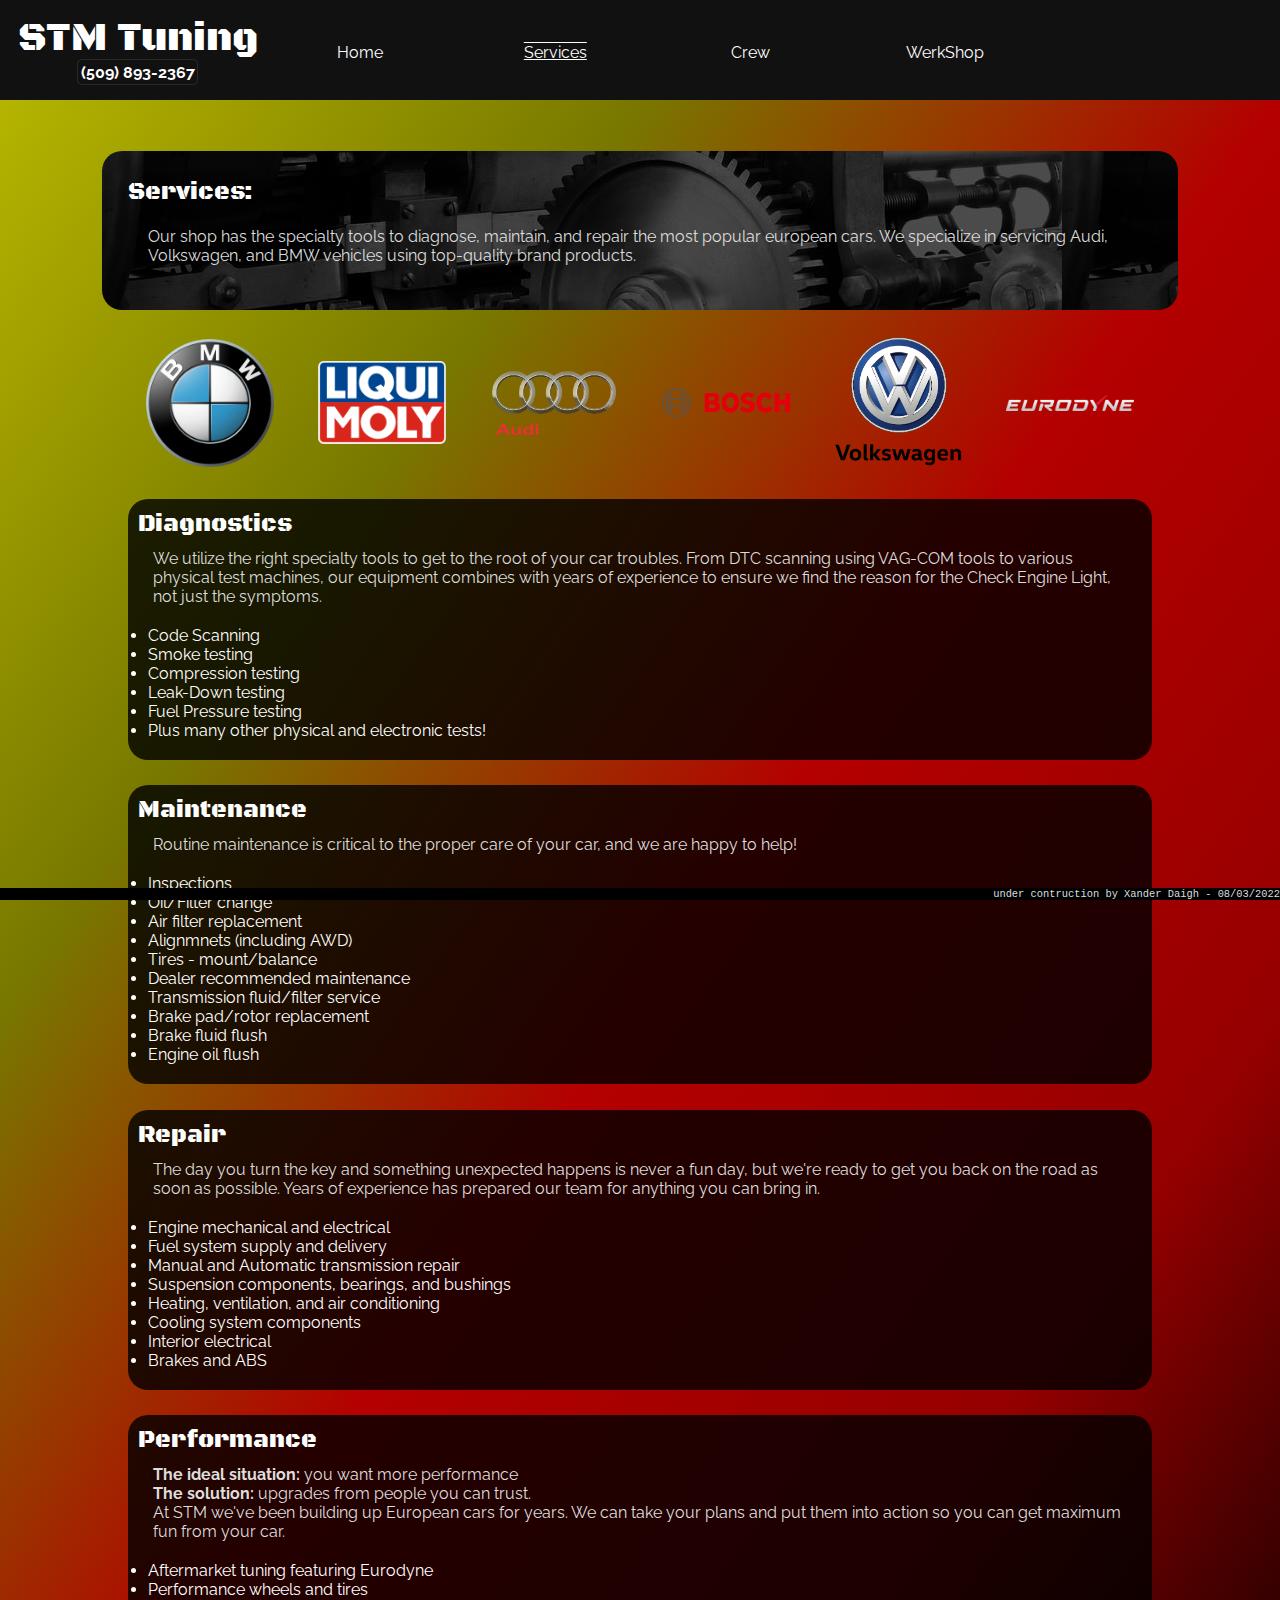
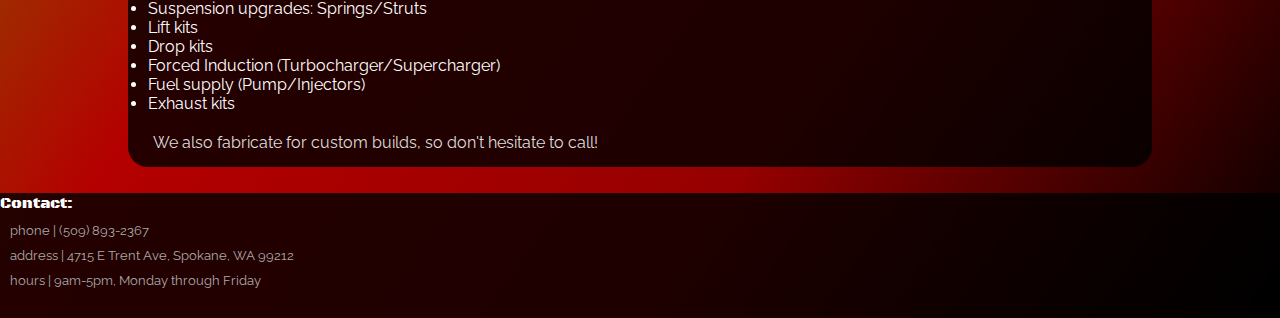
==== services.html @ c3f458e5 "Added services page and updated styling, added tile background images" ====
<!DOCTYPE html>
<html>
    <head>
    	<title>STM Tuning | Spokane WA - Services</title>
    	<meta name="viewport" content="width=device-width, initial-scale=1">
    	<link href="style.css" rel="stylesheet" type="text/css">
        <link href="mediastyle.css" rel="stylesheet" type="text/css">
    	<link href="servicesstyle.css" rel="stylesheet" type="text/css">
    	<link rel="preconnect" href="https://fonts.googleapis.com">
    	<link rel="preconnect" href="https://fonts.gstatic.com" crossorigin>
    	<link href="https://fonts.googleapis.com/css2?family=Black+Ops+One&family=Raleway&display=swap" rel="stylesheet">
    </head>

    <body>
    	
    	<header>
    		<!-- img src="./images/banner.jpg" alt="STM banner" -->
    		<nav>
    			<div>
    					<h1>STM Tuning</h1> <span class="phone">(509) 893-2367</span>
    			</div>
    			<table>
    				<tbody>
    					<tr>
    						<td><a href="./index.html"> Home</td>
    						<td class="current">Services</td>
    						<td>Crew</td>
    						<td>WerkShop</td>
    					</tr>
    				</tbody>
    			</table>
    		</nav>
    	</header>

        <main>
            <div class="aboutpane">
                <h2>Services:</h2>
                <p>Our shop has the specialty tools to diagnose, maintain, and repair the most popular european cars.
                  We specialize in servicing Audi, Volkswagen, and BMW vehicles using top-quality brand products.
                </p>
            </div>

            <div class="brandicons">
                <div>
                    <img src="./images/bmw-logo.png" alt="BMW">
                </div>
                <div>
                    <img src="./images/liqui-moly-logo.png" alt="Liqui Moly">
                </div>
                <div>
                    <img src="./images/audi-logo.png" alt="Audi">
                </div>
                 <div>
                    <img src="./images/bosch-logo.png" alt="Bosch">
                </div>
                <div>
                    <img src="./images/vw-logo.png" alt="Volkswagen">
                </div>
                <div>
                    <img src="./images/eurodyne-logo.png" alt="Eurodyne">
                </div>
            </div>

            <div class="servicepane">
                <h3>Diagnostics</h3>
                <p> We utilize the right specialty tools to get to the root of your car troubles.  From DTC scanning
                    using VAG-COM tools to various physical test machines, our equipment combines with years of
                    experience to ensure we find the reason for the Check Engine Light, not just the symptoms.
                </p>
                <ul>
                    <li>Code Scanning</li>
                    <li>Smoke testing</li>
                    <li>Compression testing</li>
                    <li>Leak-Down testing</li>
                    <li>Fuel Pressure testing</li>
                    <li>Plus many other physical and electronic tests!</li>
                </ul>
            </div>

            <div class="servicepane">
                <h3>Maintenance</h3>
                <p>Routine maintenance is critical to the proper care of your car, and we are happy to help!</p>
                <ul>
                    <li>Inspections</li>
                    <li>Oil/Filter change</li>
                    <li>Air filter replacement</li>
                    <li>Alignmnets (including AWD)</li>
                    <li>Tires - mount/balance</li>
                    <li>Dealer recommended maintenance</li>
                    <li>Transmission fluid/filter service</li>
                    <li>Brake pad/rotor replacement</li>
                    <li>Brake fluid flush</li>
                    <li>Engine oil flush</li>
                </ul>
            </div>

            <div class="servicepane">
                <h3>Repair</h3>
                <p>The day you turn the key and something unexpected happens is never a fun day, but we're ready
                    to get you back on the road as soon as possible.  Years of experience has prepared our team
                    for anything you can bring in.
                <ul>
                    <li>Engine mechanical and electrical</li>
                    <li>Fuel system supply and delivery</li>
                    <li>Manual and Automatic transmission repair</li>
                    <li>Suspension components, bearings, and bushings</li>
                    <li>Heating, ventilation, and air conditioning</li>
                    <li>Cooling system components</li>
                    <li>Interior electrical</li>
                    <li>Brakes and ABS</li>
                </ul>
            </div>

            <div class="servicepane">
                <h3>Performance</h3>
                <p><b>The ideal situation:</b> you want more performance</p>
                <p><b>The solution:</b> upgrades from people you can trust.</p>
                <p>At STM we've been building up European cars for years.  
                    We can take your plans and put them into action so you can get 
                    maximum fun from your car.
                </p>
                <ul>
                    <li>Aftermarket tuning featuring Eurodyne</li>
                    <li>Performance wheels and tires</li>
                    <li>Suspension upgrades: Springs/Struts</li>
                    <li>Lift kits</li>
                    <li>Drop kits</li>
                    <li>Forced Induction (Turbocharger/Supercharger)</li>
                    <li>Fuel supply (Pump/Injectors)</li>
                    <li>Exhaust kits</li>
                </ul>
                <p style="margin-bottom: 15px;">We also fabricate for custom builds, so don't hesitate to call!<br></p>
            </div>

            <div class="contact">
                <h3>Contact:</h3>
                <ul>
                    <li>phone | (509) 893-2367</li>
                    <li>address | 4715 E Trent Ave, Spokane, WA 99212</li>
                    <li>hours | 9am-5pm, Monday through Friday</li>
                </ul>
            </div>

        </main>

        <footer>
            <p>under contruction by Xander Daigh - 08/03/2022</p>
        </footer>

    </body>
</html>
---- style.css ----
/* overall */

* {
	margin: 0;
	padding: 0;
	//border: 1px solid red;
}

a {
	text-decoration: none;
}

a:link {
	color: #FFF;
}

a:visited {
	color: #FFF;
}

a:hover {
	text-decoration: underline;
	color: #DDD
}

body {
	width: 100%;
	height: 100%;
	background-color: #000;
	color: white;
	font-family: 'Raleway', sans-serif;
}


h1, h2, h3 {
	font-family: 'Black Ops One', cursive;
}

h1 {
	font-size: 2.5rem;
	font-weight: 100;

}

h2, h3 {
	font-weight: 100;
	font-size: 1.5rem;
}

p {
	color: #DDD;
}
/* Header */

header {
	width: 100%;
	height: 100px;
	position: fixed;
	top: 0;
	background: #111;
	z-index: 10;
}

nav {
	width: 100%;
	padding: 1%;
	display: inline-block;
	text-align: center;
}

nav div {
	max-width: 300px;
	min-width: 250px;
	float: left;
}

nav table {
	display: block;
	border-collapse: collapse;
	margin: 30px auto;
}

nav td {
	display: table-cell;
	width: 10%;
}

.phone {
	min-width: 15%;
	font-weight: bolder;
	padding: 1%;
	border-width: 1px;
	border-color: #FFF;
	border-color: rgba(255,255,255,0.1);
	border-radius: 5px;
	border-style: solid;
}

/* Main body */

main {
	background: linear-gradient(to bottom right, rgba(180,180,0,1), rgba(120,120,0,1), rgba(180,0,0,1), rgba(150,0,0,1), rgba(0,0,0,1));
	background-repeat: no-repeat;
	position: relative;
	top: 100px;
	padding-top: 2%;
}

figure img {
	width: 100%;
}

figcaption {
	font-family:  monospace;
	position: relative;
	top: -.1rem;
	right: 1rem;
	text-align: right;
	font-size: 0.8em;
	opacity: 0.8;
}

.current {
	text-decoration: underline overline;
}

.infopane {
	width: 80%;
	min-width: 600px;
	margin: 2% auto;
	background-color: black;
	background-color: rgba(0,0,0,0.8);
	border-radius: 20px;
	clear: both;
	overflow: hidden;
}

.infopane table {
	border-collapse: collapse;
}

.infopane td {
	vertical-align: top;
	width: 50%;
}

.infopane h3 {
	padding: 10px;
	text-decoration: underline;
}

.infopane p {
	padding: 10px;
}

.aboutpane {
	width: 80%;
	min-width: 600px;
	margin: 2% auto;
	padding: 2%;
	background-color: black;
	background-color: rgba(0,0,0,0.8);
	background-image: url("./images/gears2.jpg");
	border-radius: 20px;
}

.aboutpane p {
	padding: 20px;
}

.contact {
	background-color: rgba(0, 0, 0, .8);
	padding-bottom: 20px;
}

.contact h3 {
	font-size: 1rem;
}

.contact li {
	list-style: none;
	margin: 10px;
	color: #AAA;
	font-size: .8rem;
}


/* footer */

footer {
	background-color: rgba(0,0,0,1);
	position: fixed;
	bottom: 0;
	right: 0;
	width: 100%;
	text-align: right;
}

footer p {
	font-size: .8em;
	font-family: monospace;
	margin: 0;
}
---- mediastyle.css ----
/* Mobile */

@media only screen and (min-width: 1400px) {
	header {
		height: 120px;
	}

	h1 {
		font-size: 3rem;
	}

	h2, h3 {
		font-size: 2.5rem;
	}

	p {
		font-size: 1.5rem;
	}
}

@media only screen and (max-width: 700px){
	body{
		min-width: 100px;
	}

	header {
		height: 150px;
	}

	main {
		top: 150px;
	}

	nav {
		width: 100%;
	}

	nav div {
		float: none;
		margin: 0;
	}

	nav table {
		margin: 0;
		margin-left: 10px;
	}

	nav td{
		display: table-row;
		text-align: left;
		font-size: .7rem;
	}

	body{
		font-size: .8rem;
	}

	.infopane {
		min-width: 220px;
		padding: 0;
	}

	.infopane td {
		width: 100%;
	}

	.infopane tr {
		display: inline-flex;
		flex-direction: column;
	}

	.infopane p {
		padding: 0 15px;
	}

	.infopane h3 {
		padding: 10px;
	}

	.infopane img {
		padding-top: 10px;
	}

	.aboutpane {
		min-width: 220px;
		padding: 0;
	}

	.aboutpane h2 {
		padding: 10px;
	} 
	.aboutpane p {
		padding:  0 15px 15px 15px;
	}

	h2, h3 {
		font-size: 1.5rem;
	}
}
---- servicesstyle.css ----
.brandicons {
	text-align: center;
	margin: 0 auto;
	width: 100%;
}

.brandicons div {
	width: 10%;
	margin: 0 20px;
	display: inline-block;
	vertical-align: middle;
}

.brandicons img {
	width: 100%;
	min-width: 50px;
	margin: auto 0;
}

.servicepane {
	width: 80%;
	min-width: 220px;
	margin: 2% auto;
	background-color: black;
	background-color: rgba(0,0,0,0.8);
	border-radius: 20px;
	overflow: hidden;
}

.servicepane h3 {
	padding: 10px;
}

.servicepane p {
	padding: 0 25px;
}

.servicepane ul {
	padding: 20px;
}
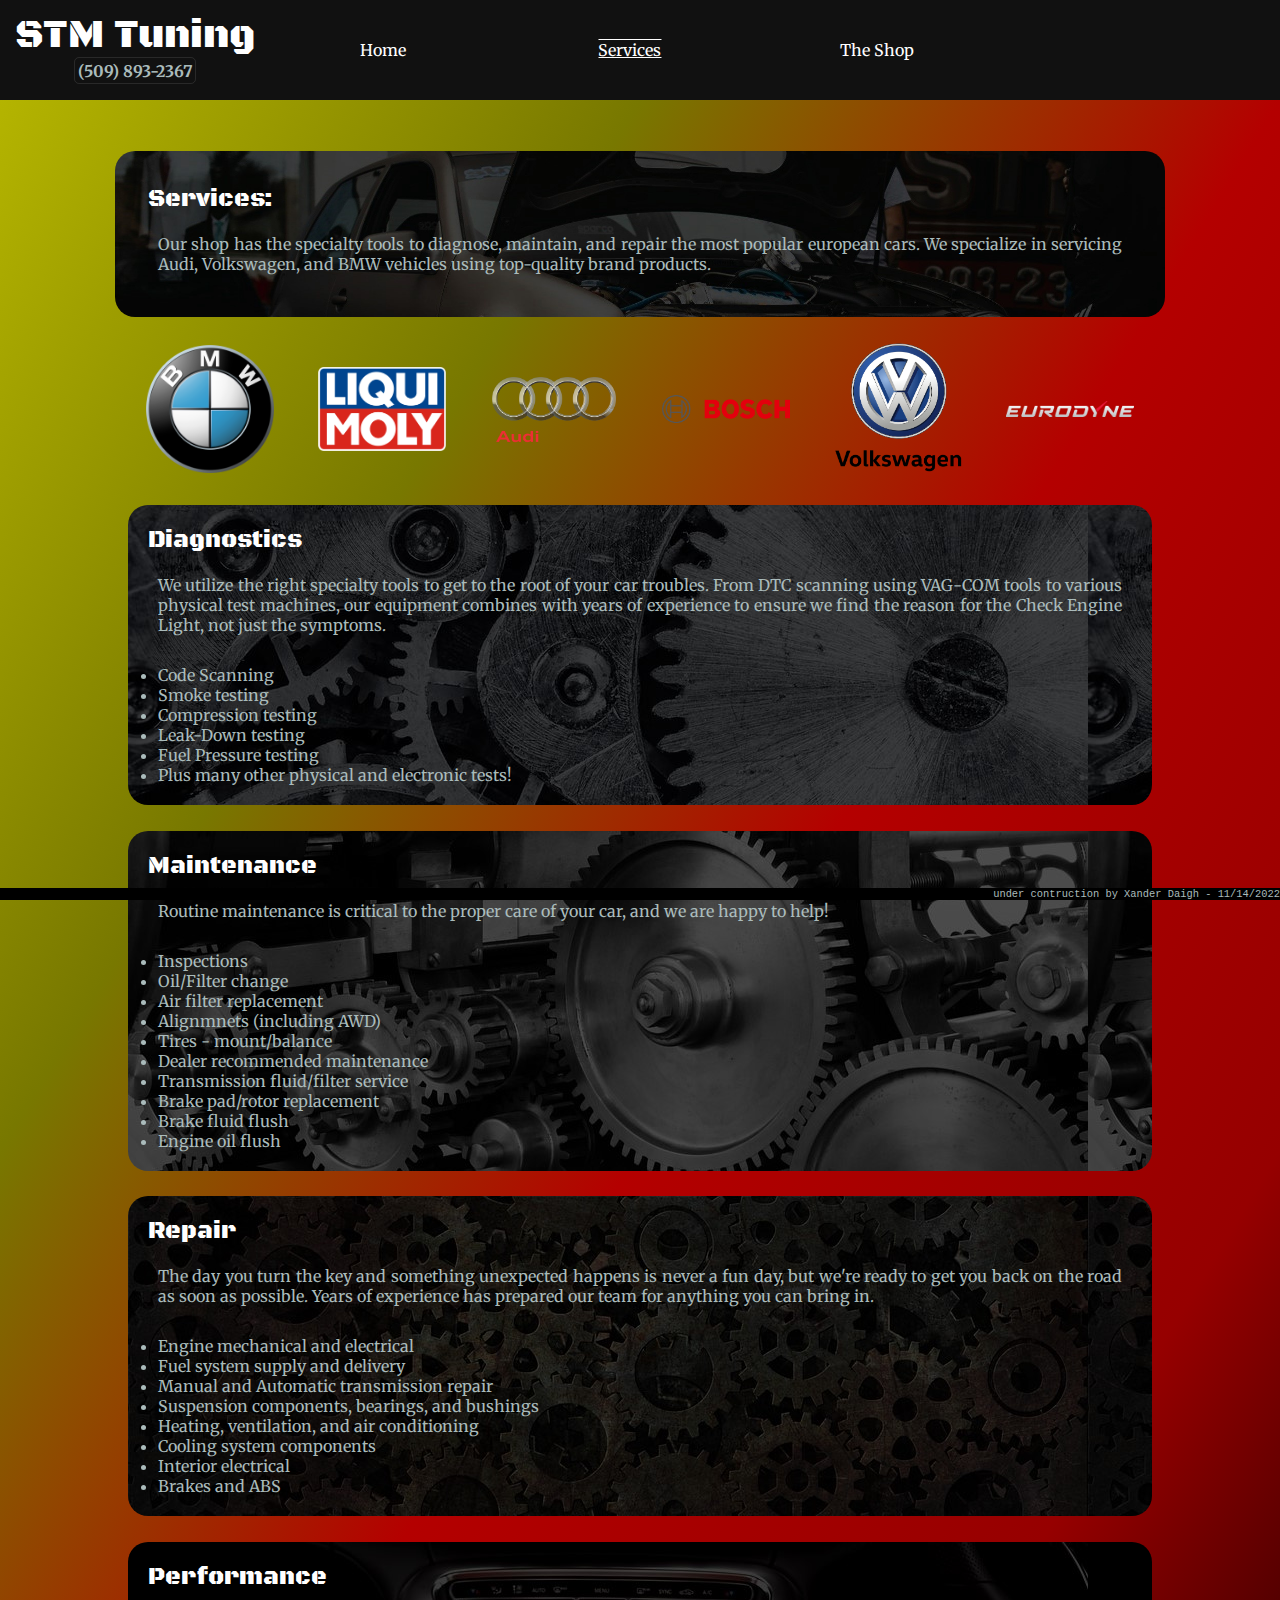
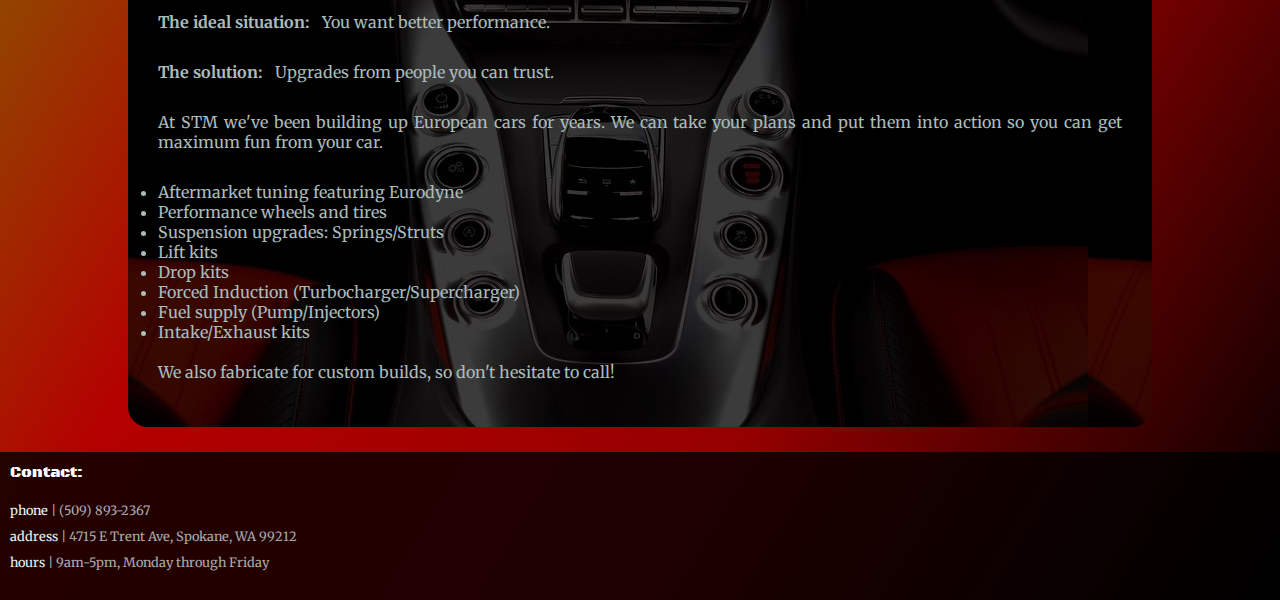
==== commit 13940e10: "Initial launch version" ====
--- a/services.html
+++ b/services.html
@@ -6,9 +6,10 @@
     	<link href="style.css" rel="stylesheet" type="text/css">
         <link href="mediastyle.css" rel="stylesheet" type="text/css">
     	<link href="servicesstyle.css" rel="stylesheet" type="text/css">
+        <link href="backgrounds.css" rel="stylesheet" type="text/css">
     	<link rel="preconnect" href="https://fonts.googleapis.com">
-    	<link rel="preconnect" href="https://fonts.gstatic.com" crossorigin>
-    	<link href="https://fonts.googleapis.com/css2?family=Black+Ops+One&family=Raleway&display=swap" rel="stylesheet">
+        <link rel="preconnect" href="https://fonts.gstatic.com" crossorigin>
+        <link href="https://fonts.googleapis.com/css2?family=Black+Ops+One&family=Merriweather:ital,wght@0,400;0,700;1,300&display=swap" rel="stylesheet">
     </head>
 
     <body>
@@ -17,15 +18,14 @@
     		<!-- img src="./images/banner.jpg" alt="STM banner" -->
     		<nav>
     			<div>
-    					<h1>STM Tuning</h1> <span class="phone">(509) 893-2367</span>
+    					<a href="./index.html" class="bigHome"><h1>STM Tuning</h1> <span class="phone">(509) 893-2367</span></a>
     			</div>
     			<table>
     				<tbody>
     					<tr>
     						<td><a href="./index.html"> Home</td>
     						<td class="current">Services</td>
-    						<td>Crew</td>
-    						<td>WerkShop</td>
+                            <td><a href="./shop.html">The Shop</a></td>
     					</tr>
     				</tbody>
     			</table>
@@ -33,7 +33,7 @@
     	</header>
 
         <main>
-            <div class="aboutpane">
+            <div class="aboutpane bg5">
                 <h2>Services:</h2>
                 <p>Our shop has the specialty tools to diagnose, maintain, and repair the most popular european cars.
                   We specialize in servicing Audi, Volkswagen, and BMW vehicles using top-quality brand products.
@@ -61,7 +61,7 @@
                 </div>
             </div>
 
-            <div class="servicepane">
+            <div class="servicepane bg3">
                 <h3>Diagnostics</h3>
                 <p> We utilize the right specialty tools to get to the root of your car troubles.  From DTC scanning
                     using VAG-COM tools to various physical test machines, our equipment combines with years of
@@ -77,7 +77,7 @@
                 </ul>
             </div>
 
-            <div class="servicepane">
+            <div class="servicepane bg1">
                 <h3>Maintenance</h3>
                 <p>Routine maintenance is critical to the proper care of your car, and we are happy to help!</p>
                 <ul>
@@ -94,7 +94,7 @@
                 </ul>
             </div>
 
-            <div class="servicepane">
+            <div class="servicepane bg4">
                 <h3>Repair</h3>
                 <p>The day you turn the key and something unexpected happens is never a fun day, but we're ready
                     to get you back on the road as soon as possible.  Years of experience has prepared our team
@@ -111,10 +111,10 @@
                 </ul>
             </div>
 
-            <div class="servicepane">
+            <div class="servicepane bg2">
                 <h3>Performance</h3>
-                <p><b>The ideal situation:</b> you want more performance</p>
-                <p><b>The solution:</b> upgrades from people you can trust.</p>
+                <p><b>The ideal situation:</b> &nbsp You want better performance.</p>
+                <p><b>The solution:</b> &nbsp Upgrades from people you can trust.</p>
                 <p>At STM we've been building up European cars for years.  
                     We can take your plans and put them into action so you can get 
                     maximum fun from your car.
@@ -127,7 +127,7 @@
                     <li>Drop kits</li>
                     <li>Forced Induction (Turbocharger/Supercharger)</li>
                     <li>Fuel supply (Pump/Injectors)</li>
-                    <li>Exhaust kits</li>
+                    <li>Intake/Exhaust kits</li>
                 </ul>
                 <p style="margin-bottom: 15px;">We also fabricate for custom builds, so don't hesitate to call!<br></p>
             </div>
@@ -135,16 +135,16 @@
             <div class="contact">
                 <h3>Contact:</h3>
                 <ul>
-                    <li>phone | (509) 893-2367</li>
-                    <li>address | 4715 E Trent Ave, Spokane, WA 99212</li>
-                    <li>hours | 9am-5pm, Monday through Friday</li>
+                    <li><span class="highlight">phone</span> | (509) 893-2367</li>
+                    <li><span class="highlight">address</span> | 4715 E Trent Ave, Spokane, WA 99212</li>
+                    <li><span class="highlight">hours</span> | 9am-5pm, Monday through Friday</li>
                 </ul>
             </div>
 
         </main>
 
         <footer>
-            <p>under contruction by Xander Daigh - 08/03/2022</p>
+            <p>under contruction by Xander Daigh - 11/14/2022</p>
         </footer>
 
     </body>
--- a/style.css
+++ b/style.css
@@ -7,32 +7,37 @@
 }
 
 a {
+	color: #FFF;
 	text-decoration: none;
 }
 
-a:link {
-	color: #FFF;
-}
-
-a:visited {
-	color: #FFF;
-}
+
 
 a:hover {
 	text-decoration: underline;
 	color: #DDD
 }
 
+.bigHome {
+	color: inherit;
+}
+
+.bigHome:hover {
+	text-decoration: none;
+	color: inherit;
+}
+
 body {
 	width: 100%;
 	height: 100%;
 	background-color: #000;
-	color: white;
-	font-family: 'Raleway', sans-serif;
+	color: #ABB;
+	font-family: 'Merriweather', sans-serif;
 }
 
 
 h1, h2, h3 {
+	color: #FFF;
 	font-family: 'Black Ops One', cursive;
 }
 
@@ -43,12 +48,14 @@
 }
 
 h2, h3 {
+	padding: 20px;
 	font-weight: 100;
 	font-size: 1.5rem;
 }
 
 p {
-	color: #DDD;
+	text-align: justify;
+	padding: 0  30px 30px 30px;
 }
 /* Header */
 
@@ -63,7 +70,7 @@
 
 nav {
 	width: 100%;
-	padding: 1%;
+	padding: 10px;
 	display: inline-block;
 	text-align: center;
 }
@@ -120,13 +127,19 @@
 	opacity: 0.8;
 }
 
+.captionTxt {
+	font-size: smaller;
+	opacity: 50%;
+}
+
 .current {
+	color: #FFF;
 	text-decoration: underline overline;
+	cursor: pointer;
 }
 
 .infopane {
 	width: 80%;
-	min-width: 600px;
 	margin: 2% auto;
 	background-color: black;
 	background-color: rgba(0,0,0,0.8);
@@ -145,27 +158,16 @@
 }
 
 .infopane h3 {
-	padding: 10px;
 	text-decoration: underline;
-}
-
-.infopane p {
-	padding: 10px;
 }
 
 .aboutpane {
 	width: 80%;
-	min-width: 600px;
 	margin: 2% auto;
-	padding: 2%;
+	padding: 1%;
 	background-color: black;
 	background-color: rgba(0,0,0,0.8);
-	background-image: url("./images/gears2.jpg");
 	border-radius: 20px;
-}
-
-.aboutpane p {
-	padding: 20px;
 }
 
 .contact {
@@ -174,6 +176,7 @@
 }
 
 .contact h3 {
+	padding: 10px;
 	font-size: 1rem;
 }
 
@@ -184,6 +187,9 @@
 	font-size: .8rem;
 }
 
+.highlight {
+	color: #DFF7FA;
+}
 
 /* footer */
 
@@ -193,11 +199,12 @@
 	bottom: 0;
 	right: 0;
 	width: 100%;
-	text-align: right;
 }
 
 footer p {
+	padding: 0;
 	font-size: .8em;
 	font-family: monospace;
 	margin: 0;
+	text-align: right;
 }--- a/mediastyle.css
+++ b/mediastyle.css
@@ -1,4 +1,4 @@
-/* Mobile */
+/* Large Screen */
 
 @media only screen and (min-width: 1400px) {
 	header {
@@ -10,29 +10,41 @@
 	}
 
 	h2, h3 {
+		padding: 30px;
 		font-size: 2.5rem;
 	}
 
 	p {
-		font-size: 1.5rem;
+		font-size: 1.3rem;
 	}
+	nav {
+		padding: 20px;
+		margin-left: 200px;
+	}
+	
 }
 
-@media only screen and (max-width: 700px){
+/* Mobile */
+
+@media only screen and (max-width: 800px){
+
+	p {
+		padding: 0 10px 20px 10px;
+	}
+
 	body{
 		min-width: 100px;
 	}
 
 	header {
-		height: 150px;
+		height: 130px;
 	}
 
 	main {
-		top: 150px;
+		top: 130px;
 	}
 
 	nav {
-		width: 100%;
 	}
 
 	nav div {
@@ -42,7 +54,7 @@
 
 	nav table {
 		margin: 0;
-		margin-left: 10px;
+		margin-left: 20px;
 	}
 
 	nav td{
@@ -53,11 +65,6 @@
 
 	body{
 		font-size: .8rem;
-	}
-
-	.infopane {
-		min-width: 220px;
-		padding: 0;
 	}
 
 	.infopane td {
@@ -81,11 +88,6 @@
 		padding-top: 10px;
 	}
 
-	.aboutpane {
-		min-width: 220px;
-		padding: 0;
-	}
-
 	.aboutpane h2 {
 		padding: 10px;
 	} 
@@ -93,6 +95,14 @@
 		padding:  0 15px 15px 15px;
 	}
 
+	.largemap {
+		display: none;
+	}
+
+	.smallmap {
+		display: block;
+	}
+
 	h2, h3 {
 		font-size: 1.5rem;
 	}
--- a/servicesstyle.css
+++ b/servicesstyle.css
@@ -27,14 +27,7 @@
 	overflow: hidden;
 }
 
-.servicepane h3 {
-	padding: 10px;
-}
-
-.servicepane p {
-	padding: 0 25px;
-}
 
 .servicepane ul {
-	padding: 20px;
+	padding: 0 10px 20px 30px;
 }--- a/backgrounds.css
+++ b/backgrounds.css
@@ -0,0 +1,20 @@
+.bg1 {
+	background-image: url('./images/gears2.jpg');
+}
+
+.bg2 {
+	background-image: url('./images/interior.jpg');
+}
+
+.bg3 {
+	background-image: url('./images/gears.jpg');
+}
+
+.bg4 {
+	background-image: url('./images/gears3.jpg');
+}
+
+.bg5 {
+	background-image: url('./images/service.jpg');
+	background-size: cover;
+}